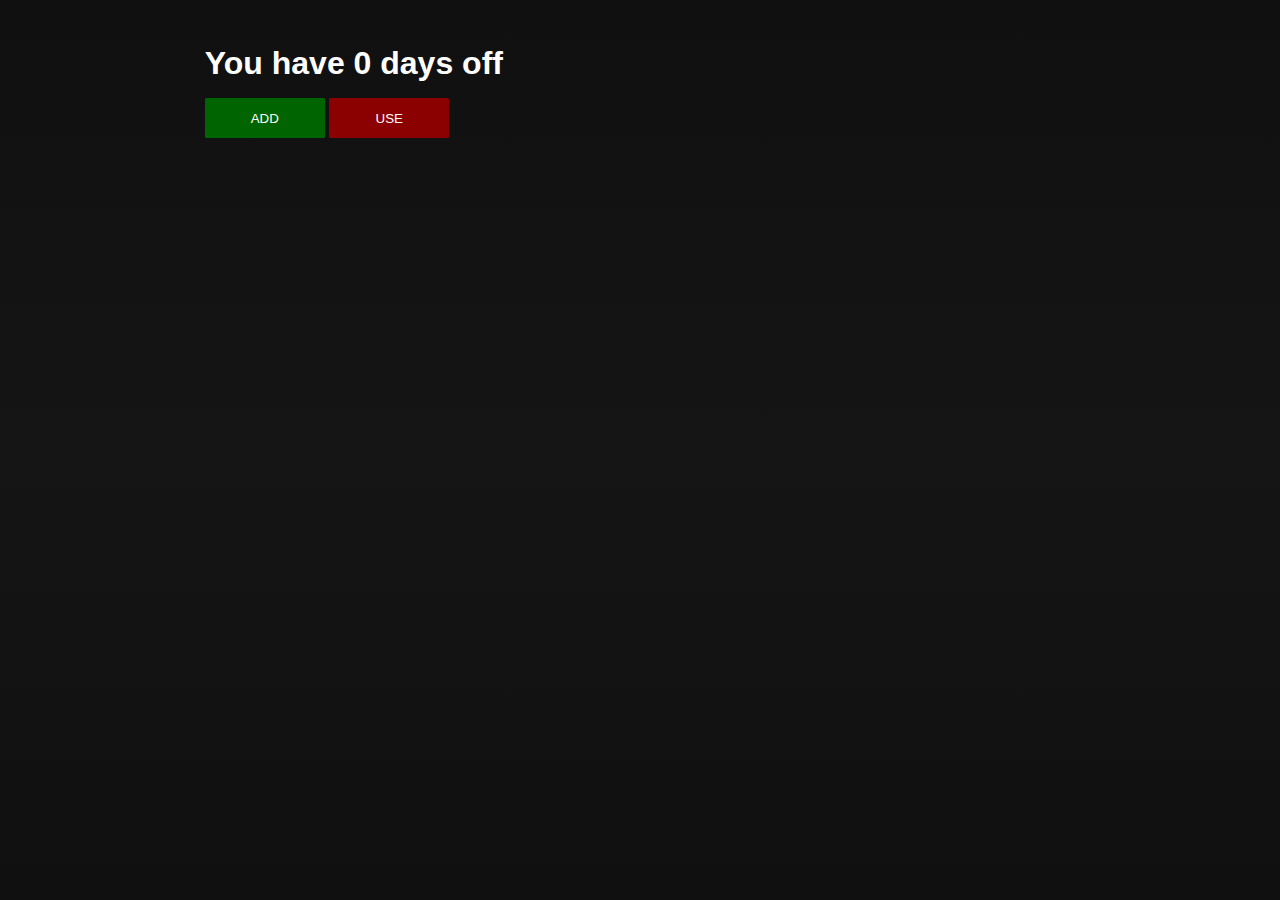
==== rest-days/test.html @ f30f0167 "It's working, but not stored." ====
<!DOCTYPE html>
<html lang="en">
<head>
    <meta charset="UTF-8">
    <meta http-equiv="X-UA-Compatible" content="IE=edge">
    <meta name="viewport" content="width=device-width, initial-scale=1.0">
    <title>Test</title>
    <link rel="stylesheet" href="test.css">
    <link rel="icon" href="../img/hades.png">
</head>
<body>
    <div class="container">
        <h1>
            You have <span id="hud">0</span> days off
        </h1>
        <button type="button" id="add">ADD</button>
        <button type="button" id="use">USE</button>
    </div>
    <script src="test.js"></script>
</body>
</html>
---- rest-days/test.css ----
* {
    box-sizing: border-box;
    padding: 0;
    margin: 0;
}

body {
    background-color: #121212;
    background-image: linear-gradient(180deg, #101010, #151515, #101010);
    color: #fff;
    font-family: sans-serif;
}

h1 {
    margin-bottom: 16px;
}

button {
    border: none;
    height: 40px;
    padding: 7px;
    min-height: 30px;
    min-width: 120px;
    cursor: pointer;
    max-width: 295px;
    border-radius: 1.5px;
    align-items: stretch;
    flex: 1;
}

#use {
    background-color: darkred;
    color: #fff;
}

#use:hover {
    background-color: rgb(166, 40, 40);
    transition: 0.7s;
}

#use:active {
    background-color: darkred;
}

#add {
    background-color: darkgreen;
    color: #fff;
}

#add:hover {
    background-color: rgb(32, 125, 32);
    transition: 0.7s;
}

#add:active {
    background-color: darkgreen;
}

.container {
    height: 100vh;
    width: 100vw;
    padding: 5vh 16vw;
}

/* ABOUT */

.about {
    margin-top: 50px;
    font-size: 20px;
}

.about p {
    margin-bottom: 4px;
}

h3 {
    margin-bottom: 8px;
}
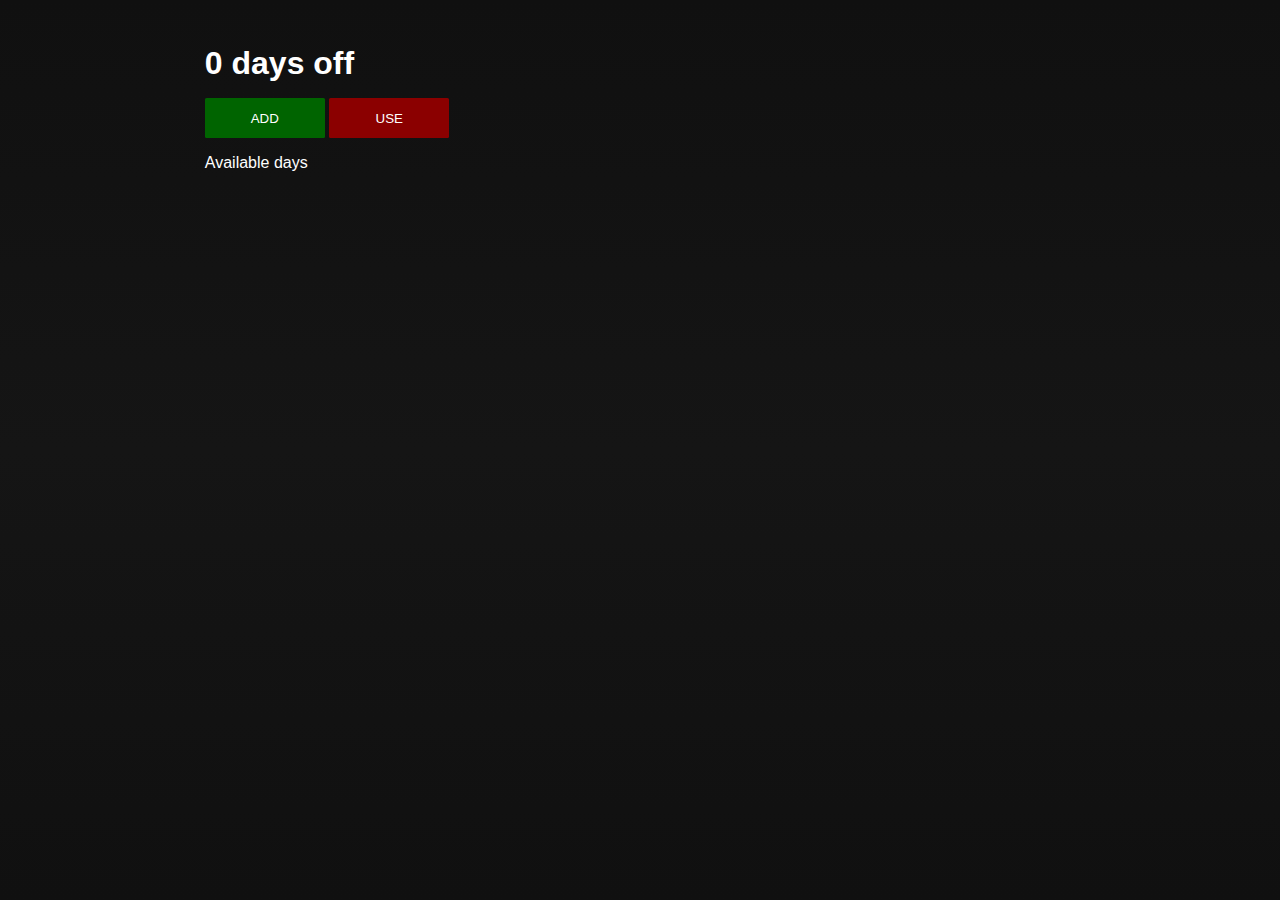
==== commit 71087f29: "Storage working. But need fix the math between available days and use. It cannot be -1 when we use." ====
--- a/rest-days/test.html
+++ b/rest-days/test.html
@@ -11,10 +11,12 @@
 <body>
     <div class="container">
         <h1>
-            You have <span id="hud">0</span> days off
+            <span id="hud">0</span> days off
         </h1>
         <button type="button" id="add">ADD</button>
         <button type="button" id="use">USE</button>
+
+        <p>Available days <span id="avail">0</span></p>
     </div>
     <script src="test.js"></script>
 </body>
--- a/rest-days/test.css
+++ b/rest-days/test.css
@@ -69,8 +69,8 @@
     font-size: 20px;
 }
 
-.about p {
-    margin-bottom: 4px;
+p {
+    margin: 16px 0px;
 }
 
 h3 {
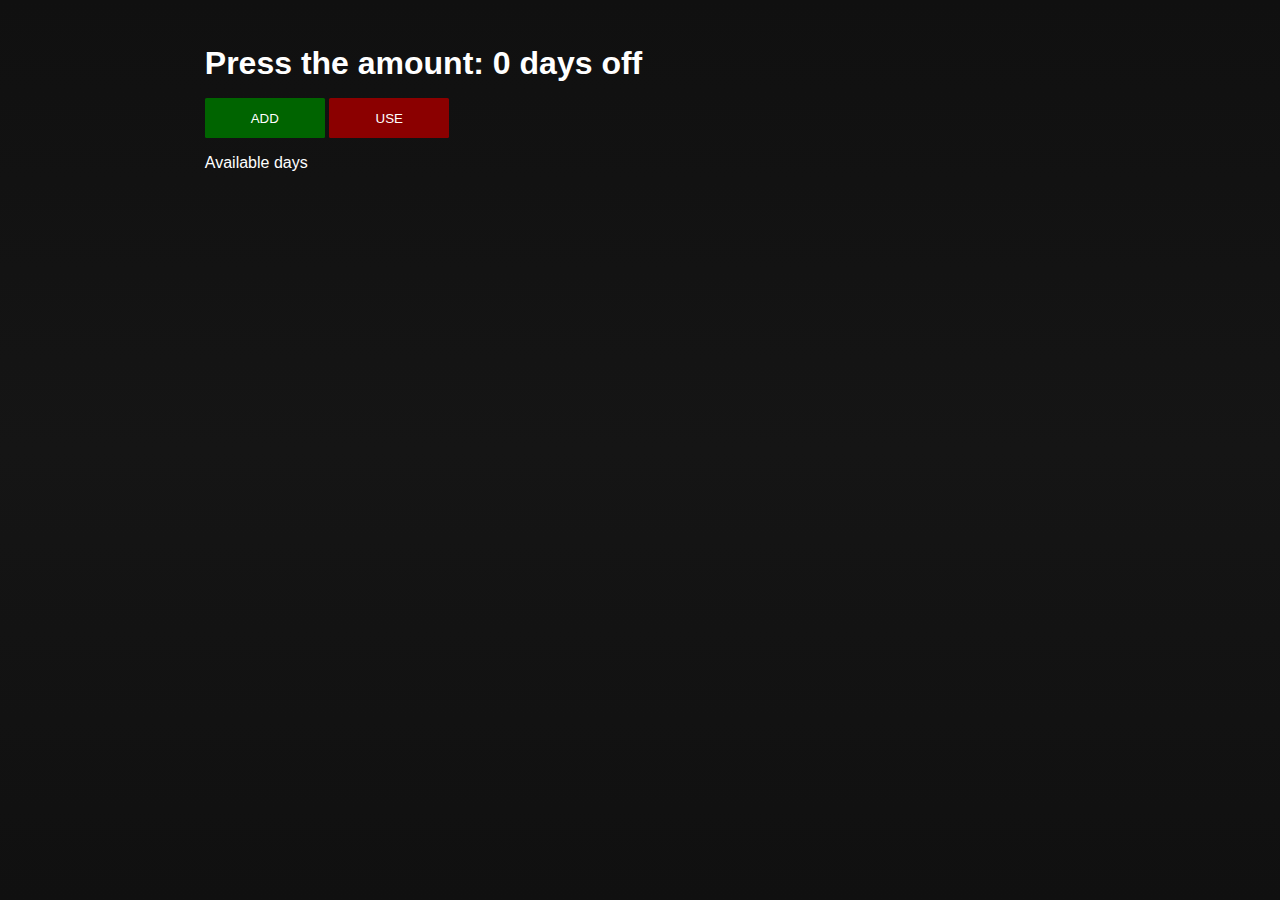
==== commit d112cfcf: "In the next commits, I'm gonna fix the arithmetic." ====
--- a/rest-days/test.html
+++ b/rest-days/test.html
@@ -11,7 +11,7 @@
 <body>
     <div class="container">
         <h1>
-            <span id="hud">0</span> days off
+            Press the amount: <span id="hud">0</span> days off
         </h1>
         <button type="button" id="add">ADD</button>
         <button type="button" id="use">USE</button>
